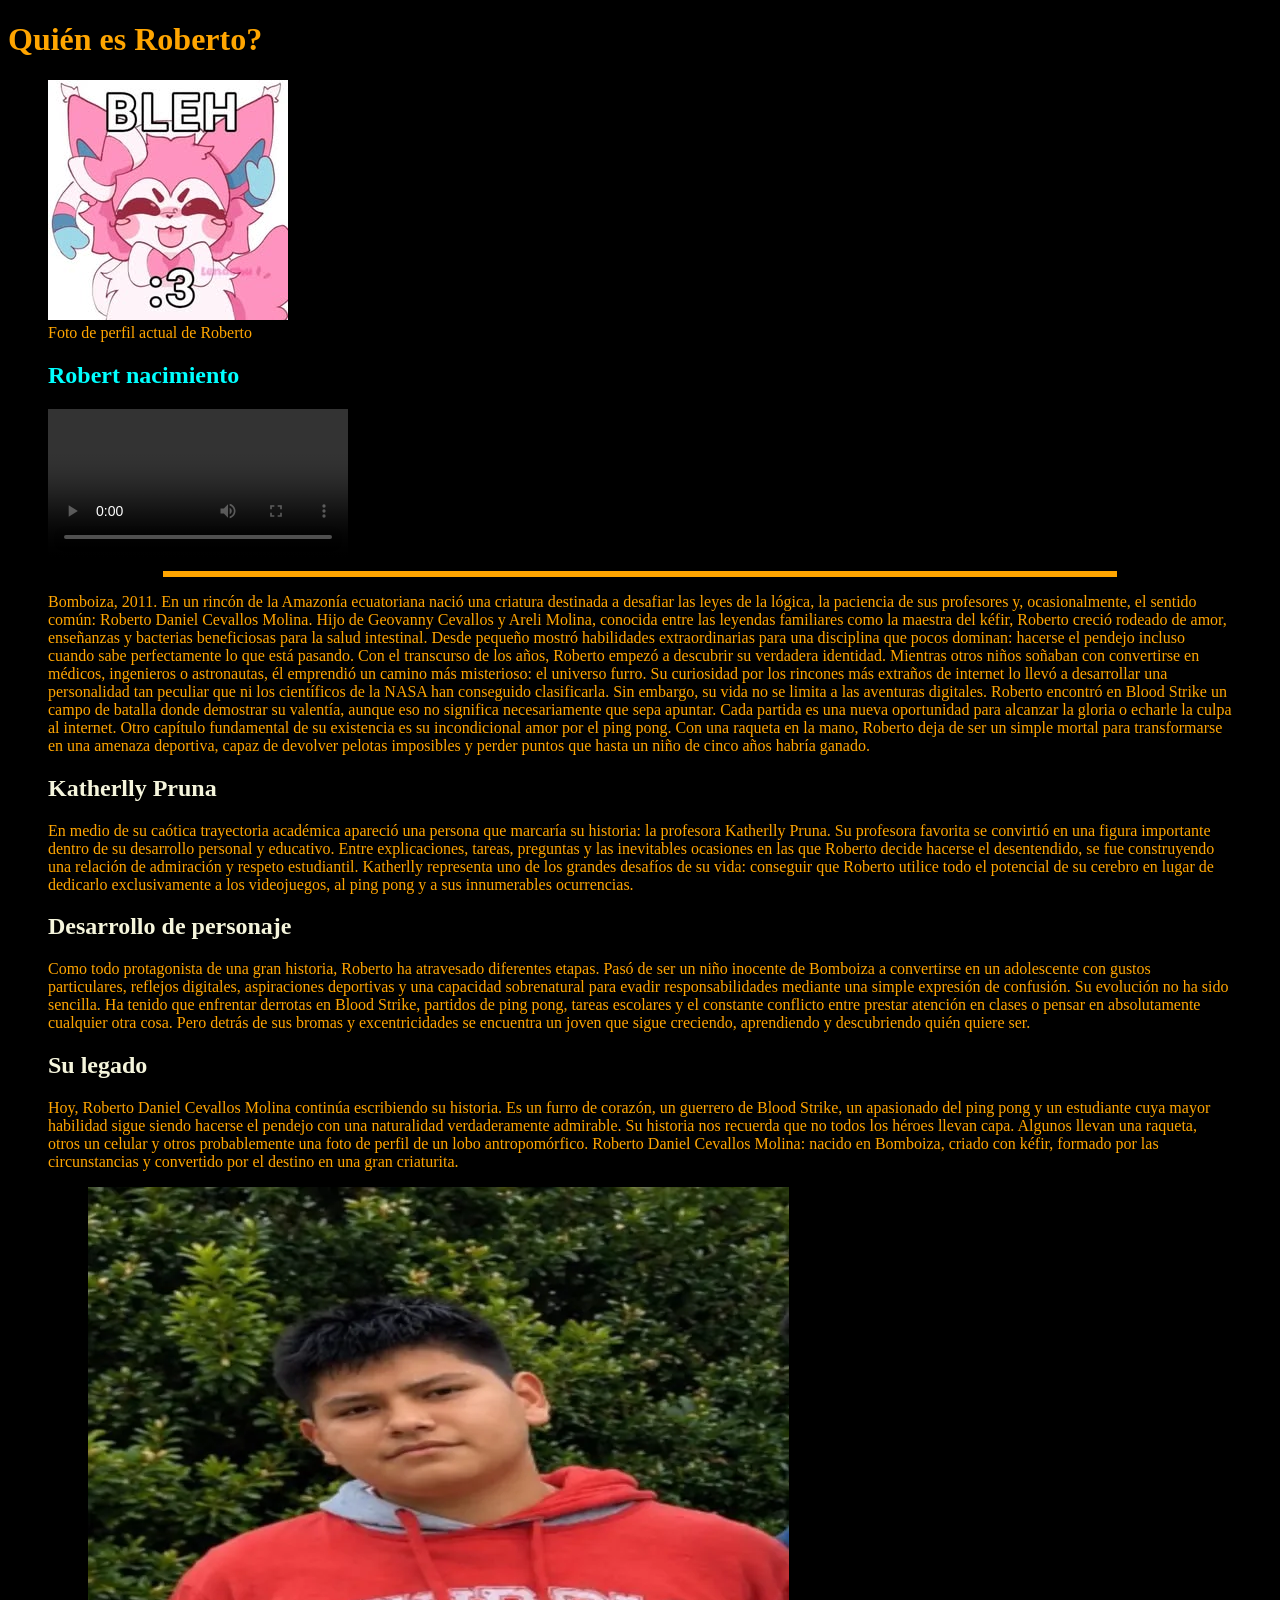
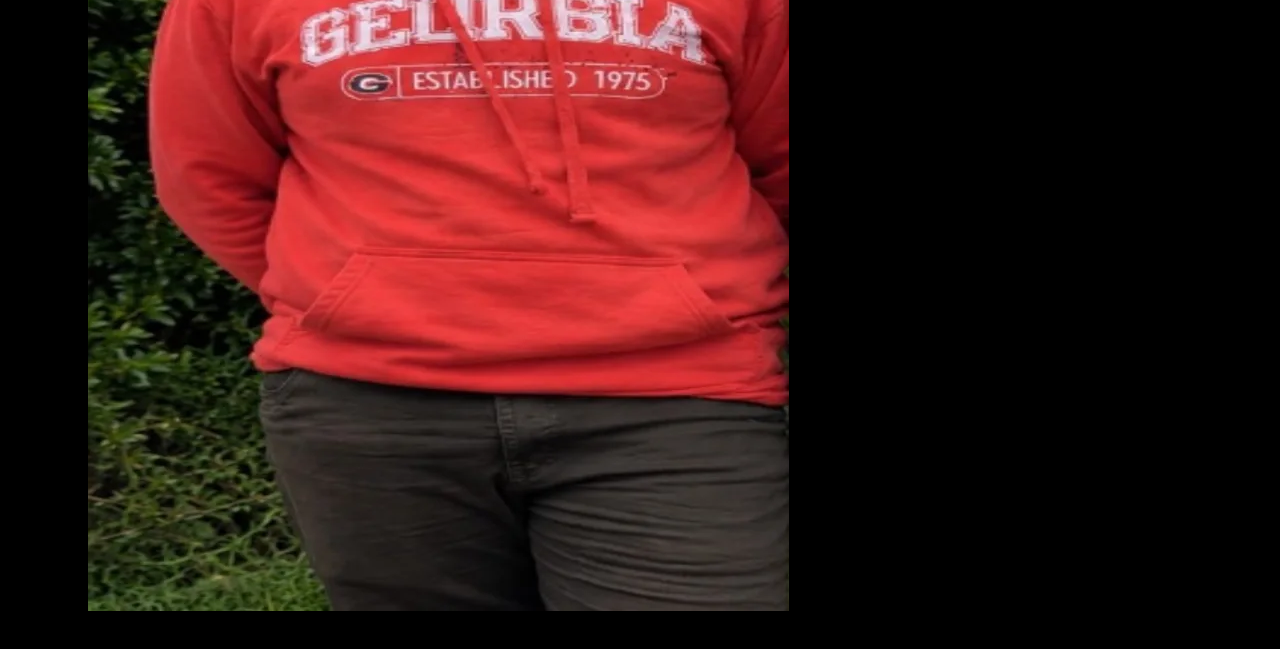
==== index.html @ c4078950 "Create index.html for Roberto Cevallos biography This HTML file introduces Roberto Cevallos, detaili" ====
<!DOCTYPE html>
<html lang="en">
<head>
    <meta charset="UTF-8">
    <meta name="viewport" content="width=device-width, initial-scale=1.0">
    <title>Roberto Cevallos</title>
</head>
<body style="background-color: black;">
    <h1 style="color: orange;">Quién es Roberto?</h1>
    <figure>
    <img src="ig.jpg" alt="foto de perfil">
    <figcaption style="color: orange;">Foto de perfil actual de Roberto</figcaption>
    <h2 style="color: aqua;">Robert nacimiento</h2>
    <video src="born.mp4" controls></video>
    <hr style="border: 3px solid orange; width: 80%; -ms-flex-align: center;">
    <p style="color: orange;">Bomboiza, 2011. En un rincón de la Amazonía ecuatoriana nació una criatura destinada a desafiar las leyes de la lógica, la paciencia de sus profesores y, ocasionalmente, el sentido común: Roberto Daniel Cevallos Molina.

Hijo de Geovanny Cevallos y Areli Molina, conocida entre las leyendas familiares como la maestra del kéfir, Roberto creció rodeado de amor, enseñanzas y bacterias beneficiosas para la salud intestinal. Desde pequeño mostró habilidades extraordinarias para una disciplina que pocos dominan: hacerse el pendejo incluso cuando sabe perfectamente lo que está pasando.

Con el transcurso de los años, Roberto empezó a descubrir su verdadera identidad. Mientras otros niños soñaban con convertirse en médicos, ingenieros o astronautas, él emprendió un camino más misterioso: el universo furro. Su curiosidad por los rincones más extraños de internet lo llevó a desarrollar una personalidad tan peculiar que ni los científicos de la NASA han conseguido clasificarla.

Sin embargo, su vida no se limita a las aventuras digitales. Roberto encontró en Blood Strike un campo de batalla donde demostrar su valentía, aunque eso no significa necesariamente que sepa apuntar. Cada partida es una nueva oportunidad para alcanzar la gloria o echarle la culpa al internet.

Otro capítulo fundamental de su existencia es su incondicional amor por el ping pong. Con una raqueta en la mano, Roberto deja de ser un simple mortal para transformarse en una amenaza deportiva, capaz de devolver pelotas imposibles y perder puntos que hasta un niño de cinco años habría ganado.</p>
<h2 style="color: beige;">Katherlly Pruna</h2>
<p style="color: orange;">En medio de su caótica trayectoria académica apareció una persona que marcaría su historia: la profesora Katherlly Pruna.

Su profesora favorita se convirtió en una figura importante dentro de su desarrollo personal y educativo. Entre explicaciones, tareas, preguntas y las inevitables ocasiones en las que Roberto decide hacerse el desentendido, se fue construyendo una relación de admiración y respeto estudiantil.

Katherlly representa uno de los grandes desafíos de su vida: conseguir que Roberto utilice todo el potencial de su cerebro en lugar de dedicarlo exclusivamente a los videojuegos, al ping pong y a sus innumerables ocurrencias.</p>
<h2 style="color: beige;">Desarrollo de personaje</h2>
<p style="color: orange;">Como todo protagonista de una gran historia, Roberto ha atravesado diferentes etapas. Pasó de ser un niño inocente de Bomboiza a convertirse en un adolescente con gustos particulares, reflejos digitales, aspiraciones deportivas y una capacidad sobrenatural para evadir responsabilidades mediante una simple expresión de confusión.

Su evolución no ha sido sencilla. Ha tenido que enfrentar derrotas en Blood Strike, partidos de ping pong, tareas escolares y el constante conflicto entre prestar atención en clases o pensar en absolutamente cualquier otra cosa.

Pero detrás de sus bromas y excentricidades se encuentra un joven que sigue creciendo, aprendiendo y descubriendo quién quiere ser.</p>
<h2 style="color: beige;">Su legado</h2>
<p style="color: orange;">Hoy, Roberto Daniel Cevallos Molina continúa escribiendo su historia. Es un furro de corazón, un guerrero de Blood Strike, un apasionado del ping pong y un estudiante cuya mayor habilidad sigue siendo hacerse el pendejo con una naturalidad verdaderamente admirable.

Su historia nos recuerda que no todos los héroes llevan capa. Algunos llevan una raqueta, otros un celular y otros probablemente una foto de perfil de un lobo antropomórfico.

Roberto Daniel Cevallos Molina: nacido en Bomboiza, criado con kéfir, formado por las circunstancias y convertido por el destino en una gran criaturita.</p>
<figure>
    <img src="user.jpg" alt="Robert">
    <figcaption>Roberto actualmente</figcaption>
</figure>
</body>
</html>
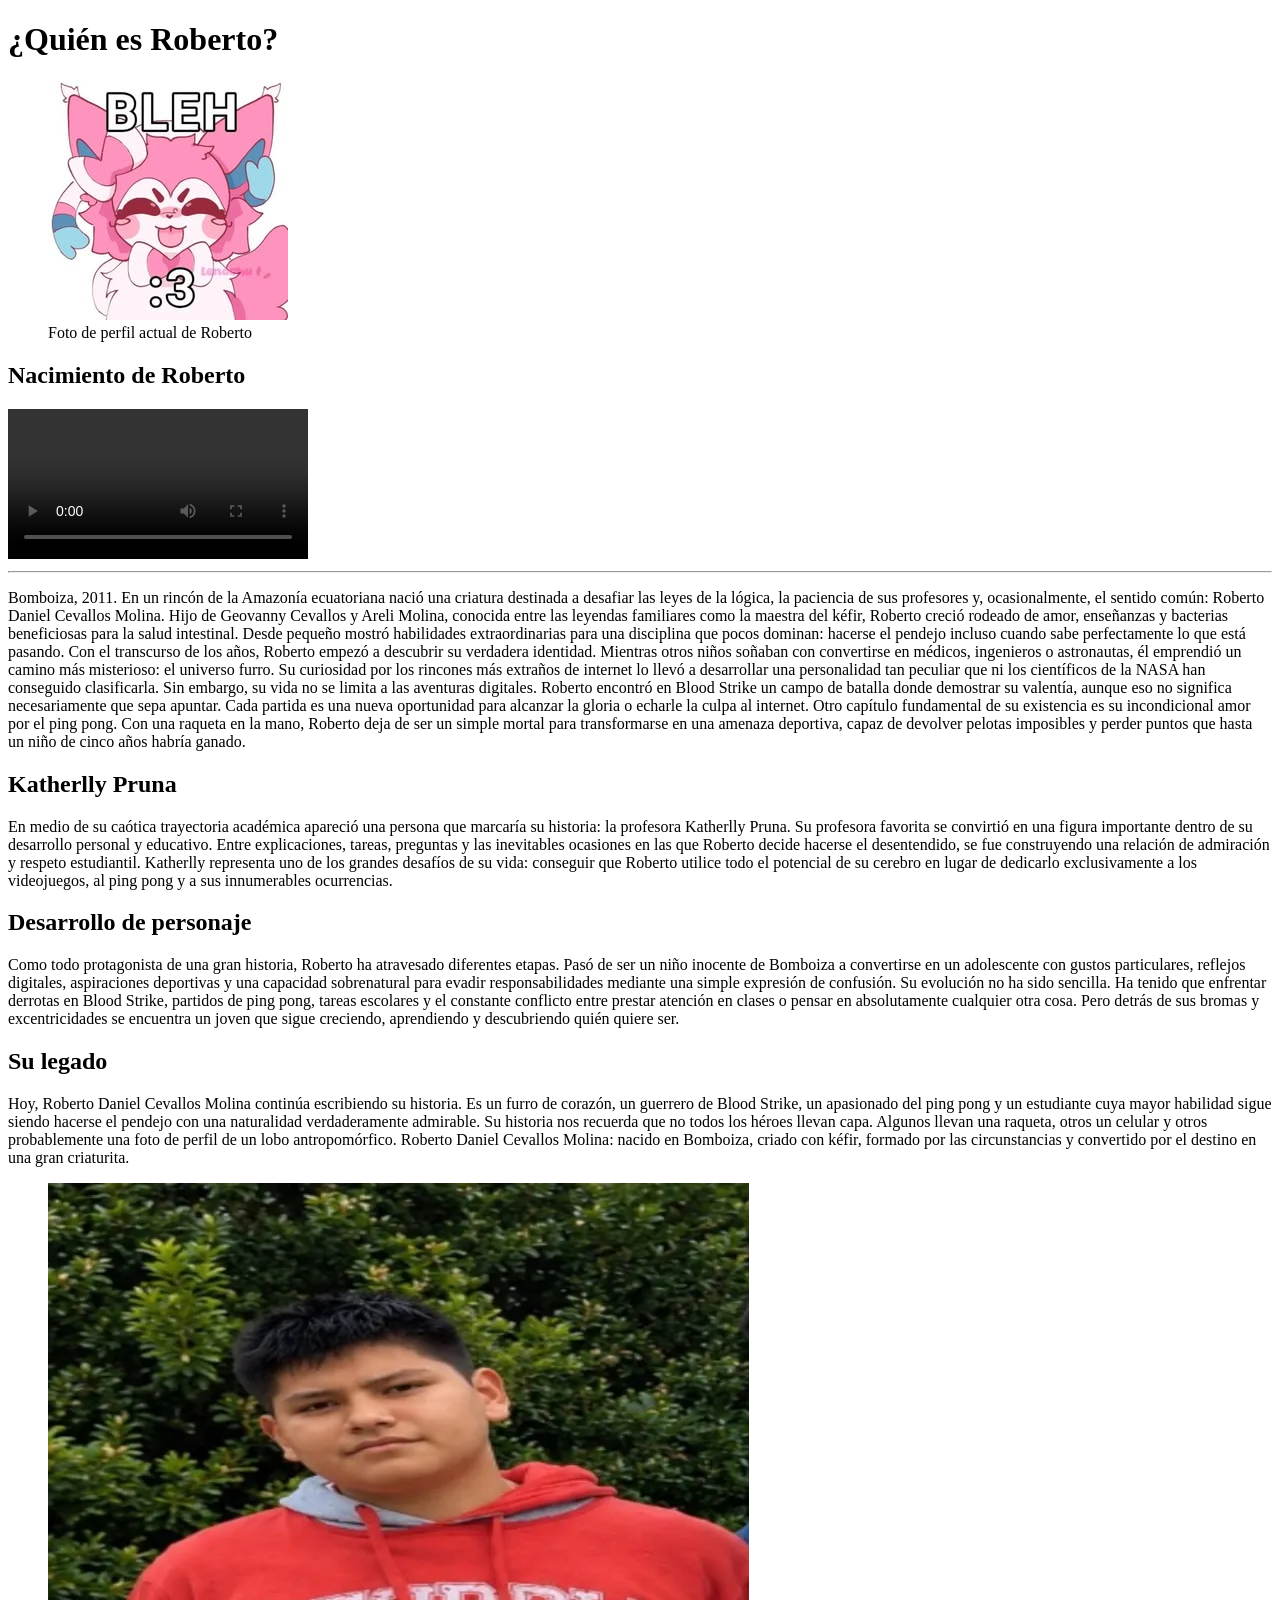
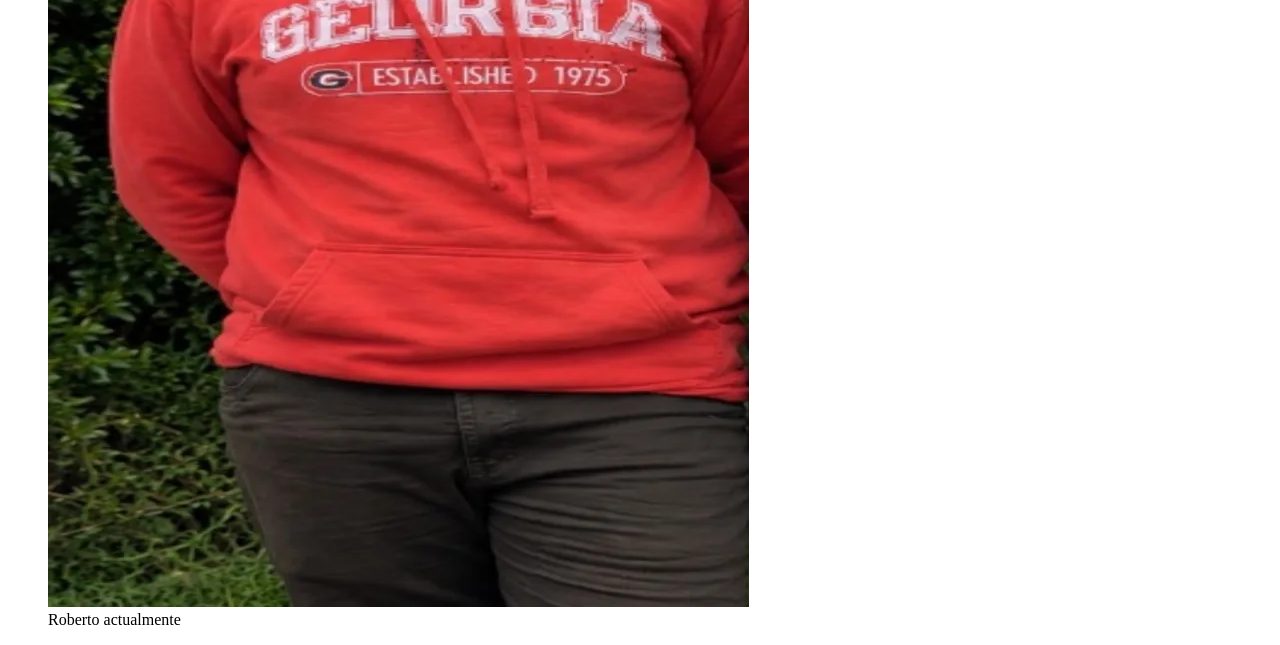
==== commit 1baf3386: "nose" ====
--- a/index.html
+++ b/index.html
@@ -1,19 +1,27 @@
 <!DOCTYPE html>
-<html lang="en">
+<html lang="es">
 <head>
     <meta charset="UTF-8">
     <meta name="viewport" content="width=device-width, initial-scale=1.0">
     <title>Roberto Cevallos</title>
+    <link rel="stylesheet" href="style.css">
 </head>
-<body style="background-color: black;">
-    <h1 style="color: orange;">Quién es Roberto?</h1>
-    <figure>
-    <img src="ig.jpg" alt="foto de perfil">
-    <figcaption style="color: orange;">Foto de perfil actual de Roberto</figcaption>
-    <h2 style="color: aqua;">Robert nacimiento</h2>
-    <video src="born.mp4" controls></video>
-    <hr style="border: 3px solid orange; width: 80%; -ms-flex-align: center;">
-    <p style="color: orange;">Bomboiza, 2011. En un rincón de la Amazonía ecuatoriana nació una criatura destinada a desafiar las leyes de la lógica, la paciencia de sus profesores y, ocasionalmente, el sentido común: Roberto Daniel Cevallos Molina.
+<body>
+    <main class="profile">
+        <h1>¿Quién es Roberto?</h1>
+
+        <figure class="profile-photo">
+            <img src="ig.jpg" alt="Foto de perfil de Roberto">
+            <figcaption>Foto de perfil actual de Roberto</figcaption>
+        </figure>
+
+        <section>
+            <h2 class="accent-aqua">Nacimiento de Roberto</h2>
+            <video src="born.mp4" controls aria-label="Video del nacimiento de Roberto">
+                Tu navegador no admite la reproducción de video.
+            </video>
+            <hr>
+            <p>Bomboiza, 2011. En un rincón de la Amazonía ecuatoriana nació una criatura destinada a desafiar las leyes de la lógica, la paciencia de sus profesores y, ocasionalmente, el sentido común: Roberto Daniel Cevallos Molina.
 
 Hijo de Geovanny Cevallos y Areli Molina, conocida entre las leyendas familiares como la maestra del kéfir, Roberto creció rodeado de amor, enseñanzas y bacterias beneficiosas para la salud intestinal. Desde pequeño mostró habilidades extraordinarias para una disciplina que pocos dominan: hacerse el pendejo incluso cuando sabe perfectamente lo que está pasando.
 
@@ -22,27 +30,39 @@
 Sin embargo, su vida no se limita a las aventuras digitales. Roberto encontró en Blood Strike un campo de batalla donde demostrar su valentía, aunque eso no significa necesariamente que sepa apuntar. Cada partida es una nueva oportunidad para alcanzar la gloria o echarle la culpa al internet.
 
 Otro capítulo fundamental de su existencia es su incondicional amor por el ping pong. Con una raqueta en la mano, Roberto deja de ser un simple mortal para transformarse en una amenaza deportiva, capaz de devolver pelotas imposibles y perder puntos que hasta un niño de cinco años habría ganado.</p>
-<h2 style="color: beige;">Katherlly Pruna</h2>
-<p style="color: orange;">En medio de su caótica trayectoria académica apareció una persona que marcaría su historia: la profesora Katherlly Pruna.
+        </section>
+
+        <section>
+            <h2>Katherlly Pruna</h2>
+            <p>En medio de su caótica trayectoria académica apareció una persona que marcaría su historia: la profesora Katherlly Pruna.
 
 Su profesora favorita se convirtió en una figura importante dentro de su desarrollo personal y educativo. Entre explicaciones, tareas, preguntas y las inevitables ocasiones en las que Roberto decide hacerse el desentendido, se fue construyendo una relación de admiración y respeto estudiantil.
 
 Katherlly representa uno de los grandes desafíos de su vida: conseguir que Roberto utilice todo el potencial de su cerebro en lugar de dedicarlo exclusivamente a los videojuegos, al ping pong y a sus innumerables ocurrencias.</p>
-<h2 style="color: beige;">Desarrollo de personaje</h2>
-<p style="color: orange;">Como todo protagonista de una gran historia, Roberto ha atravesado diferentes etapas. Pasó de ser un niño inocente de Bomboiza a convertirse en un adolescente con gustos particulares, reflejos digitales, aspiraciones deportivas y una capacidad sobrenatural para evadir responsabilidades mediante una simple expresión de confusión.
+        </section>
+
+        <section>
+            <h2>Desarrollo de personaje</h2>
+            <p>Como todo protagonista de una gran historia, Roberto ha atravesado diferentes etapas. Pasó de ser un niño inocente de Bomboiza a convertirse en un adolescente con gustos particulares, reflejos digitales, aspiraciones deportivas y una capacidad sobrenatural para evadir responsabilidades mediante una simple expresión de confusión.
 
 Su evolución no ha sido sencilla. Ha tenido que enfrentar derrotas en Blood Strike, partidos de ping pong, tareas escolares y el constante conflicto entre prestar atención en clases o pensar en absolutamente cualquier otra cosa.
 
 Pero detrás de sus bromas y excentricidades se encuentra un joven que sigue creciendo, aprendiendo y descubriendo quién quiere ser.</p>
-<h2 style="color: beige;">Su legado</h2>
-<p style="color: orange;">Hoy, Roberto Daniel Cevallos Molina continúa escribiendo su historia. Es un furro de corazón, un guerrero de Blood Strike, un apasionado del ping pong y un estudiante cuya mayor habilidad sigue siendo hacerse el pendejo con una naturalidad verdaderamente admirable.
+        </section>
+
+        <section>
+            <h2>Su legado</h2>
+            <p>Hoy, Roberto Daniel Cevallos Molina continúa escribiendo su historia. Es un furro de corazón, un guerrero de Blood Strike, un apasionado del ping pong y un estudiante cuya mayor habilidad sigue siendo hacerse el pendejo con una naturalidad verdaderamente admirable.
 
 Su historia nos recuerda que no todos los héroes llevan capa. Algunos llevan una raqueta, otros un celular y otros probablemente una foto de perfil de un lobo antropomórfico.
 
 Roberto Daniel Cevallos Molina: nacido en Bomboiza, criado con kéfir, formado por las circunstancias y convertido por el destino en una gran criaturita.</p>
-<figure>
-    <img src="user.jpg" alt="Robert">
-    <figcaption>Roberto actualmente</figcaption>
-</figure>
+        </section>
+
+        <figure class="current-photo">
+            <img src="user.jpg" alt="Roberto actualmente">
+            <figcaption>Roberto actualmente</figcaption>
+        </figure>
+    </main>
 </body>
 </html>
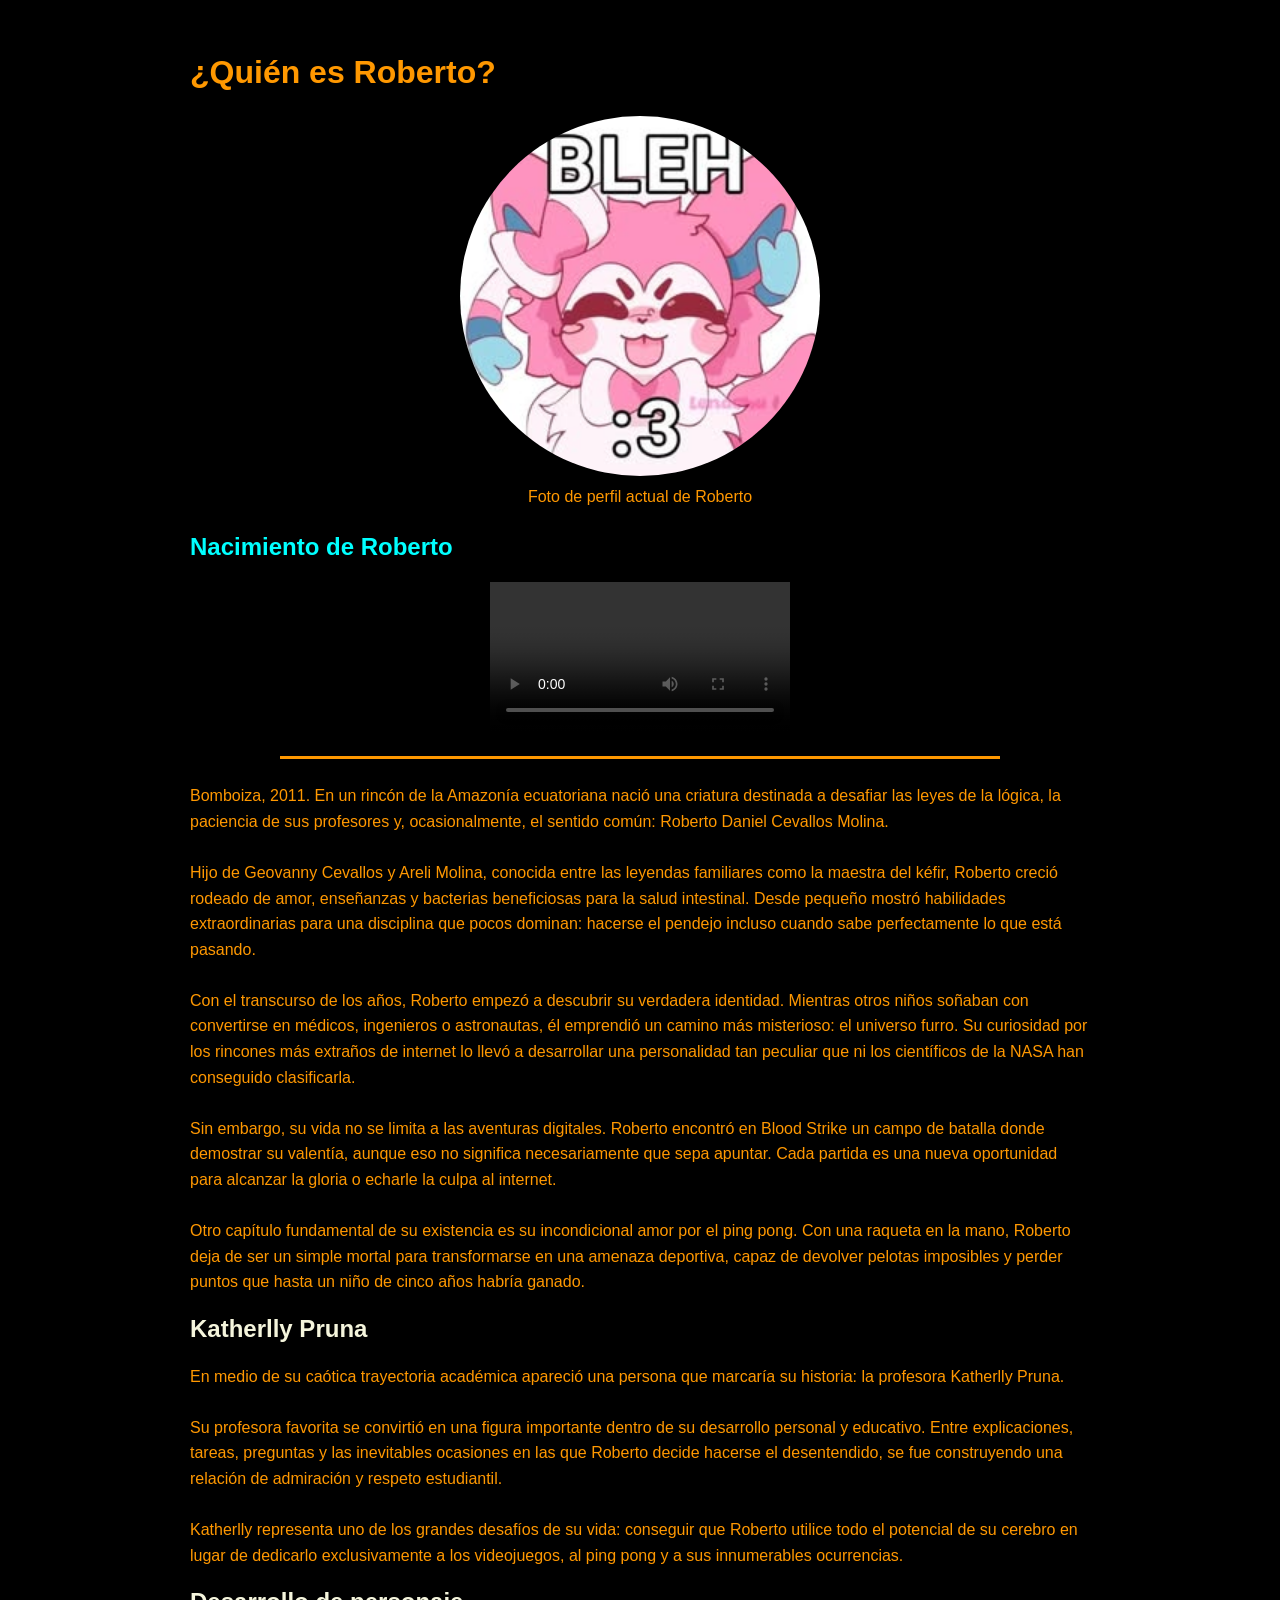
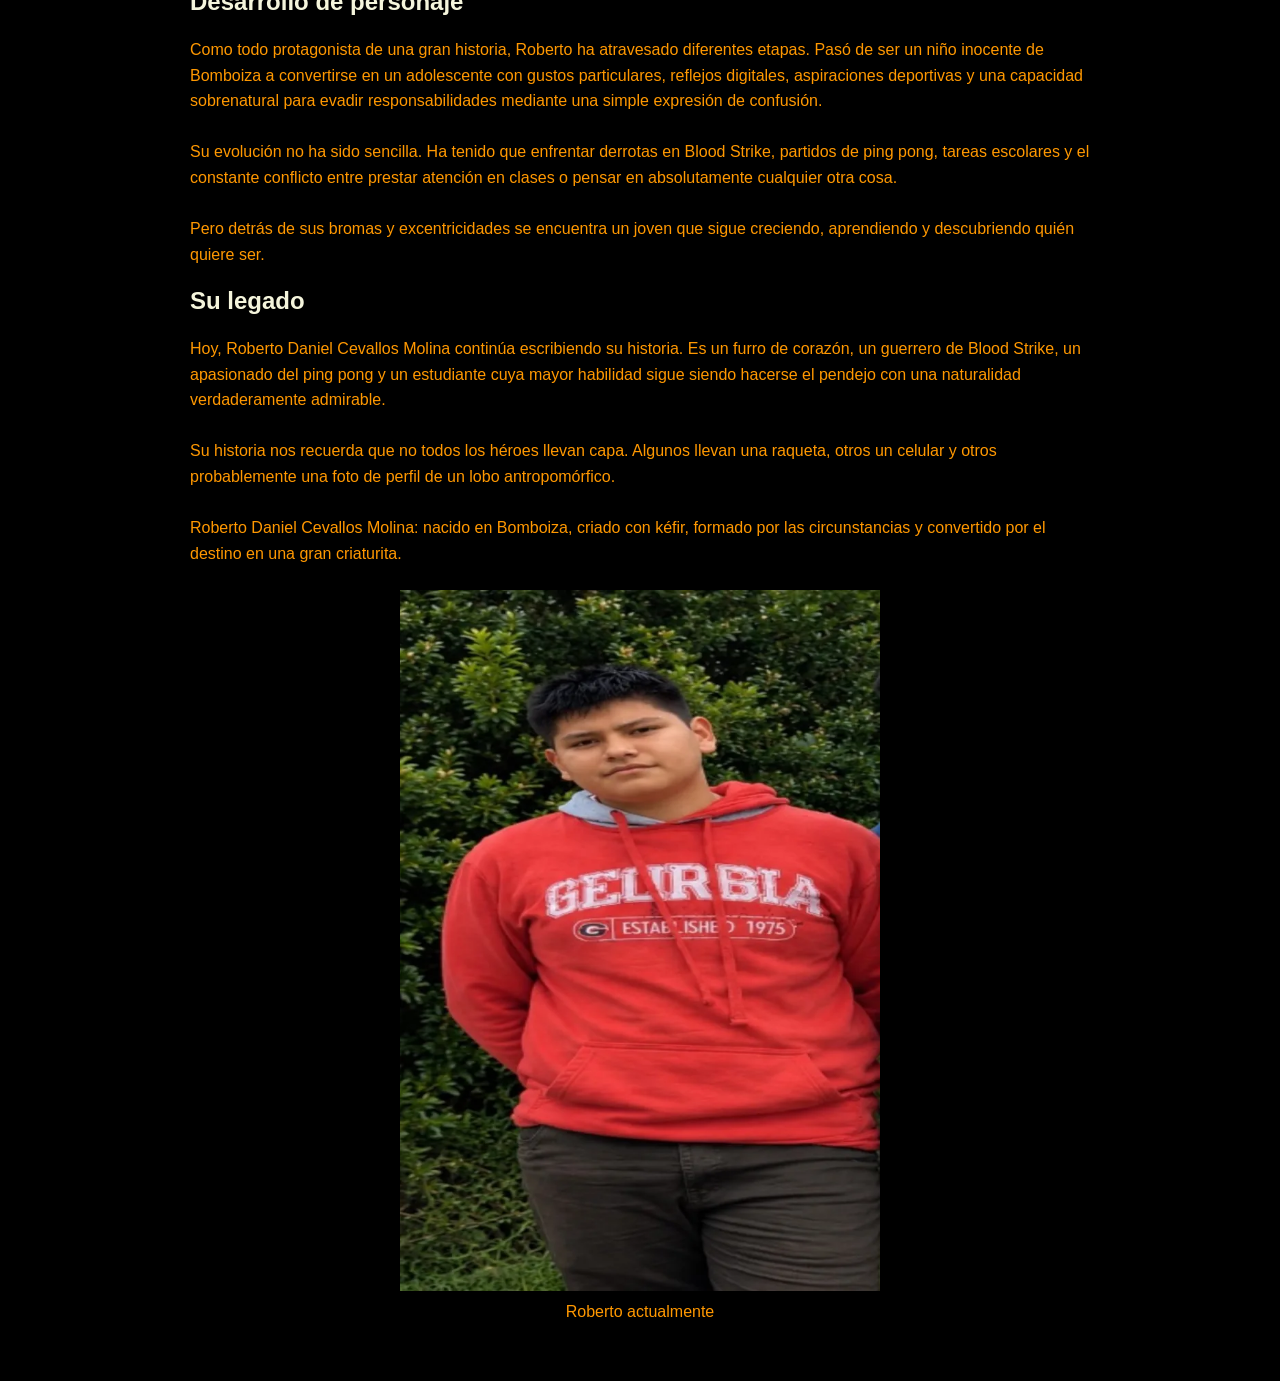
==== commit 63a39253: "Add Clarity tracking script to index.html Added Clarity tracking script to the HTML file." ====
--- a/index.html
+++ b/index.html
@@ -5,6 +5,13 @@
     <meta name="viewport" content="width=device-width, initial-scale=1.0">
     <title>Roberto Cevallos</title>
     <link rel="stylesheet" href="style.css">
+    <script type="text/javascript">
+    (function(c,l,a,r,i,t,y){
+        c[a]=c[a]||function(){(c[a].q=c[a].q||[]).push(arguments)};
+        t=l.createElement(r);t.async=1;t.src="https://www.clarity.ms/tag/"+i;
+        y=l.getElementsByTagName(r)[0];y.parentNode.insertBefore(t,y);
+    })(window, document, "clarity", "script", "zar2e94k7e");
+</script>
 </head>
 <body>
     <main class="profile">
--- a/style.css
+++ b/style.css
@@ -0,0 +1,78 @@
+* {
+    box-sizing: border-box;
+}
+
+body {
+    margin: 0;
+    background-color: #000;
+    color: #ff9800;
+    font-family: Arial, Helvetica, sans-serif;
+    line-height: 1.6;
+}
+
+.profile {
+    width: min(100% - 2rem, 900px);
+    margin: 0 auto;
+    padding: 2rem 0;
+}
+
+h1,
+h2 {
+    line-height: 1.2;
+}
+
+h1 {
+    color: #ff9800;
+}
+
+h2 {
+    color: beige;
+}
+
+.accent-aqua {
+    color: aqua;
+}
+
+figure {
+    margin: 1.5rem 0;
+    text-align: center;
+}
+
+img,
+video {
+    display: block;
+    max-width: 100%;
+    height: auto;
+    margin: 0 auto;
+}
+
+.profile-photo img {
+    width: min(100%, 360px);
+    border-radius: 50%;
+}
+
+.current-photo img {
+    width: min(100%, 480px);
+}
+
+figcaption {
+    margin-top: 0.5rem;
+}
+
+hr {
+    width: 80%;
+    margin: 1.5rem auto;
+    border: 0;
+    border-top: 3px solid #ff9800;
+}
+
+p {
+    white-space: pre-line;
+}
+
+@media (max-width: 600px) {
+    .profile {
+        width: min(100% - 1.5rem, 900px);
+        padding: 1.25rem 0;
+    }
+}
